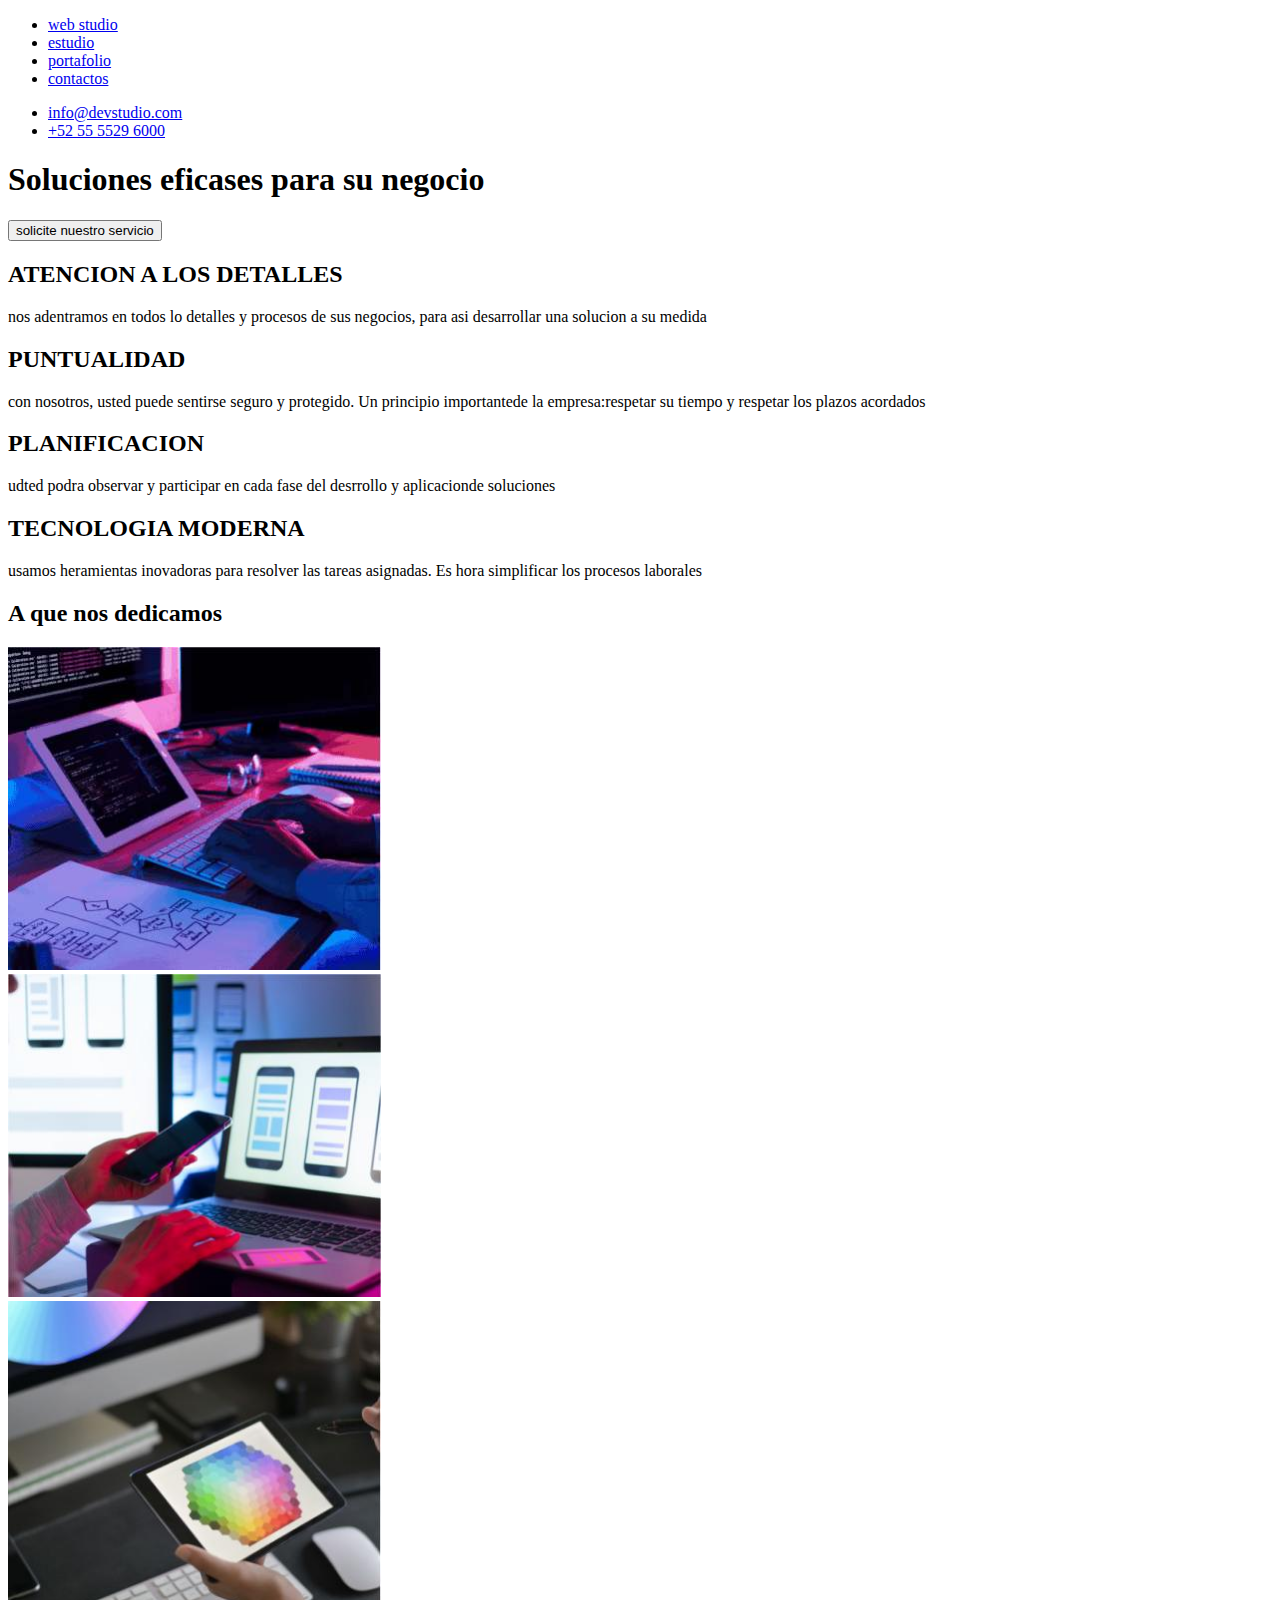
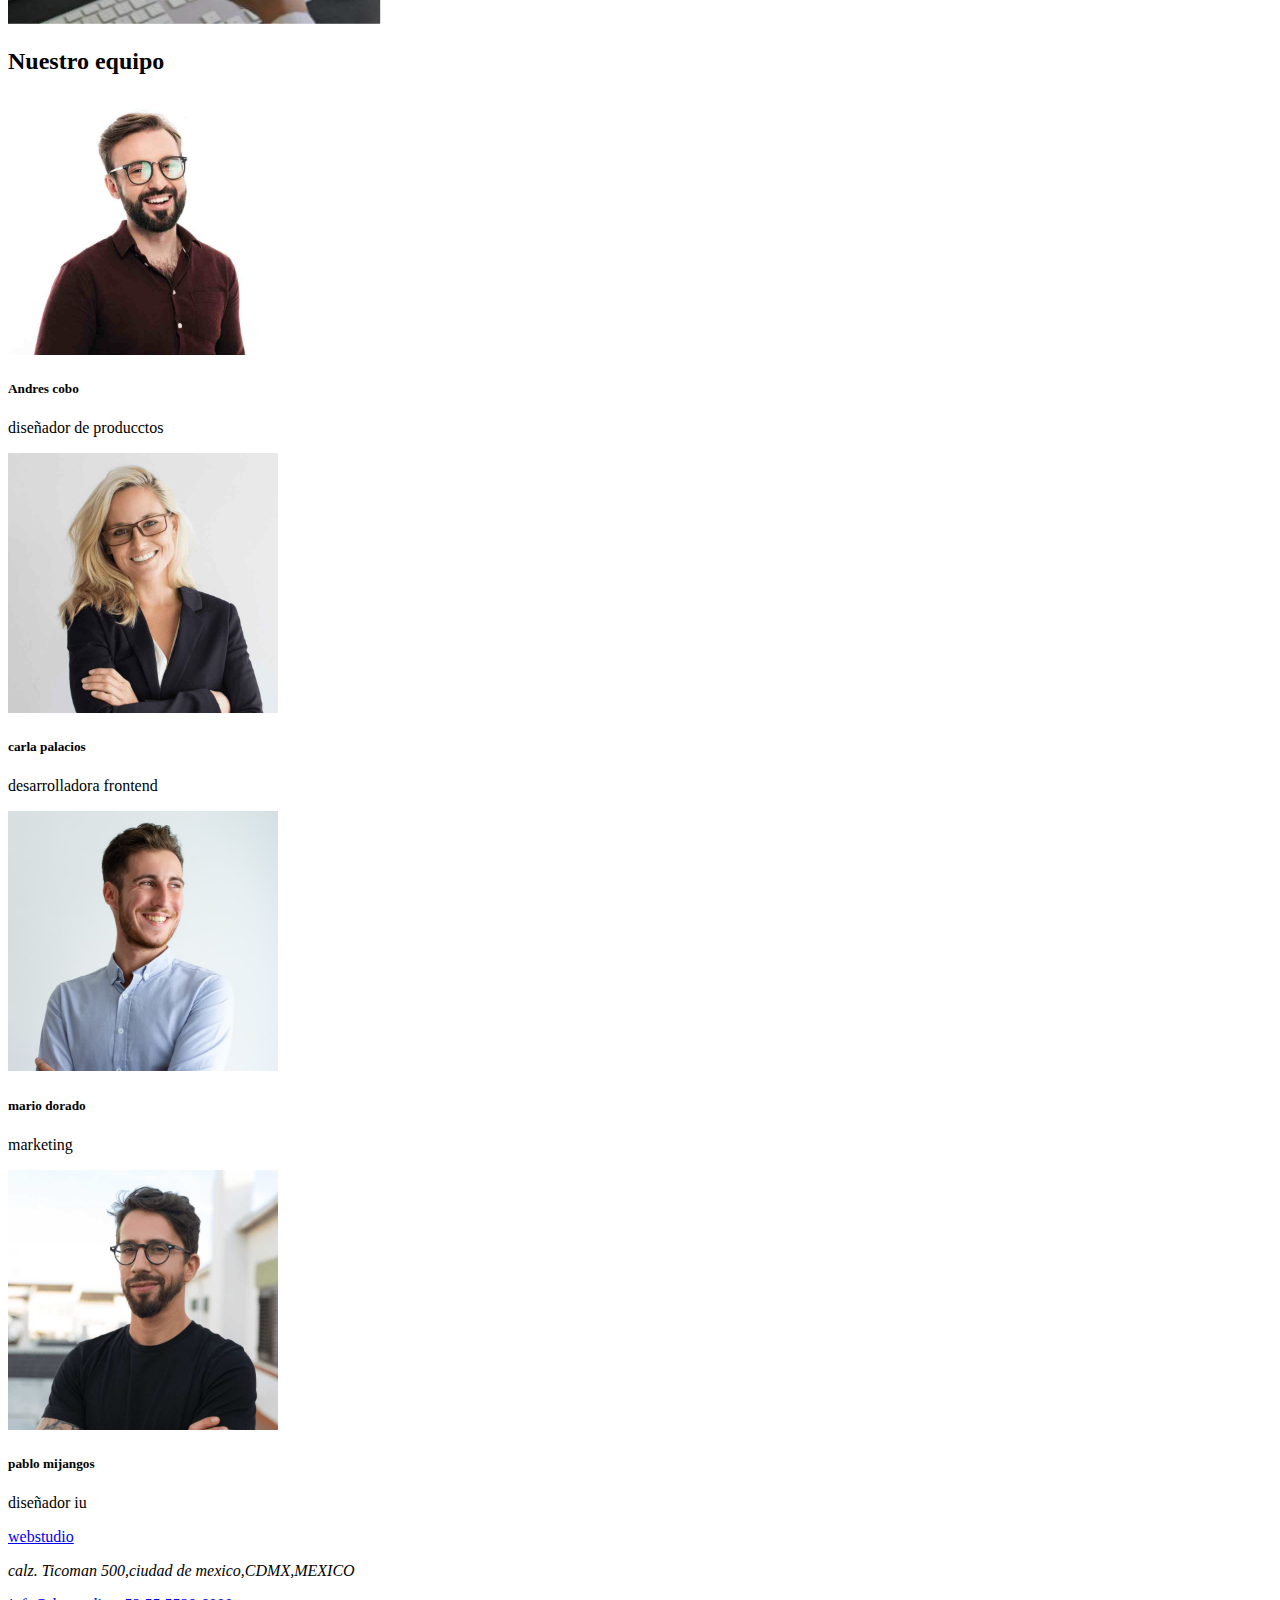
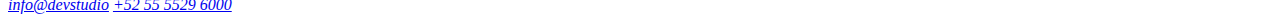
==== index.html @ 4d0a4823 "Initial commit" ====
<!DOCTYPE html>
<html lang="en">

<head>
    <meta charset="utf-8">
    <meta http-equiv="X-UA-Compatible" content="IE=edge">
    <title>webstudio portafolio</title>
    <meta name="description" content="">
    <meta name="viewport" content="width=device-width, initial-scale=1">
</head>

<body>
    <header>
        <nav>
            <ul>
                <li><a href="webstudio">web studio </a></li>
                <li><a href="index.html"> estudio</a></li>
                <li><a href="portafolio.html">portafolio</a></li>
                <li><a href="#contact">contactos</a></li>
            </ul>
        </nav>
        <ul>
            <li><a href="#">info@devstudio.com</a></li>
            <li><a href="tel">+52 55 5529 6000</a></li>
        </ul>
    </header>

    <main>
        <section> 
            <h1>Soluciones eficases para su negocio</h1>
            <button>solicite nuestro servicio</button>
    
            <h2>ATENCION A LOS DETALLES</h2>
            <p>nos adentramos en todos lo detalles y procesos de sus negocios, para asi desarrollar una solucion a su
                medida
            </p>
    
            <h2>PUNTUALIDAD</h2>
            <p>con nosotros, usted puede sentirse seguro y protegido. Un principio importantede la empresa:respetar su
                tiempo y
                respetar
                los plazos acordados
            </p>
    
            <h2>PLANIFICACION</h2>
            <p>udted podra observar y participar en cada fase del desrrollo y aplicacionde soluciones</p>
    
            <h2>TECNOLOGIA MODERNA</h2>
            <p>usamos heramientas inovadoras para resolver las tareas asignadas. Es hora simplificar los procesos
                laborales</p>
        </section>
       
    </main>
         <section>
        <h2>A que nos dedicamos</h2>
        <div>
            <img src="images/imagen-1.jpg"
            alt="desing" 
            width="373" 
            height="323"/>
        </div>
        <div>
            <img src="images/imagen-2.jpg"
            alt="connecting mobile to pc"
            width="373" 
            height="323"/>
        </div>
        <div>
            <img src="images/imagen-3.jpg"
            alt="colors"
            width="373" 
            height="323">
        </div>
        </section>
    <section>
        <h2>Nuestro equipo</h2>
     <div>
        <img 
            src="images/imagen-4.jpg"
            alt="diseñador de productos"
            width="270" 
            height="260"/>
     </div>
             <div>
                <h5>Andres cobo</h5>
                <p>diseñador de producctos</p> 
             </div>             
            <div>
            <img src="images/imagen-5.jpg"
            alt="desrrolladora frontend"
            width="270" 
            height="260"/>
            </div>
            <div>
                <h5>carla palacios</h5>
                <p>desarrolladora frontend</p>
            </div>
            <div>
            <img src="images/imagen-6.jpg"
            alt="marketing" 
            width="270"
            height="260"/>
            </div>
            <div>
                <h5>mario dorado</h5>
                <p>marketing</p>
            </div>
            <div>
            <img src="images/Imagen-7.jpg"
            alt="diseñador IU"
            width="270" 
            height="260"/>
            </div>
            <div>
                <h5>pablo mijangos</h5>
                <p>diseñador iu</p>
            </div>
    </section>
    <div>
    <footer>
        <a href="webstudio">webstudio</a>
        <address>
            <p>calz. Ticoman 500,ciudad de mexico,CDMX,MEXICO</p>
            <a href="https://devstudio.us/" target="_blank">info@devstudio</a>
            <a href="tel">+52 55 5529 6000</a>
        </address>     
    </footer>
    </div>
</html>
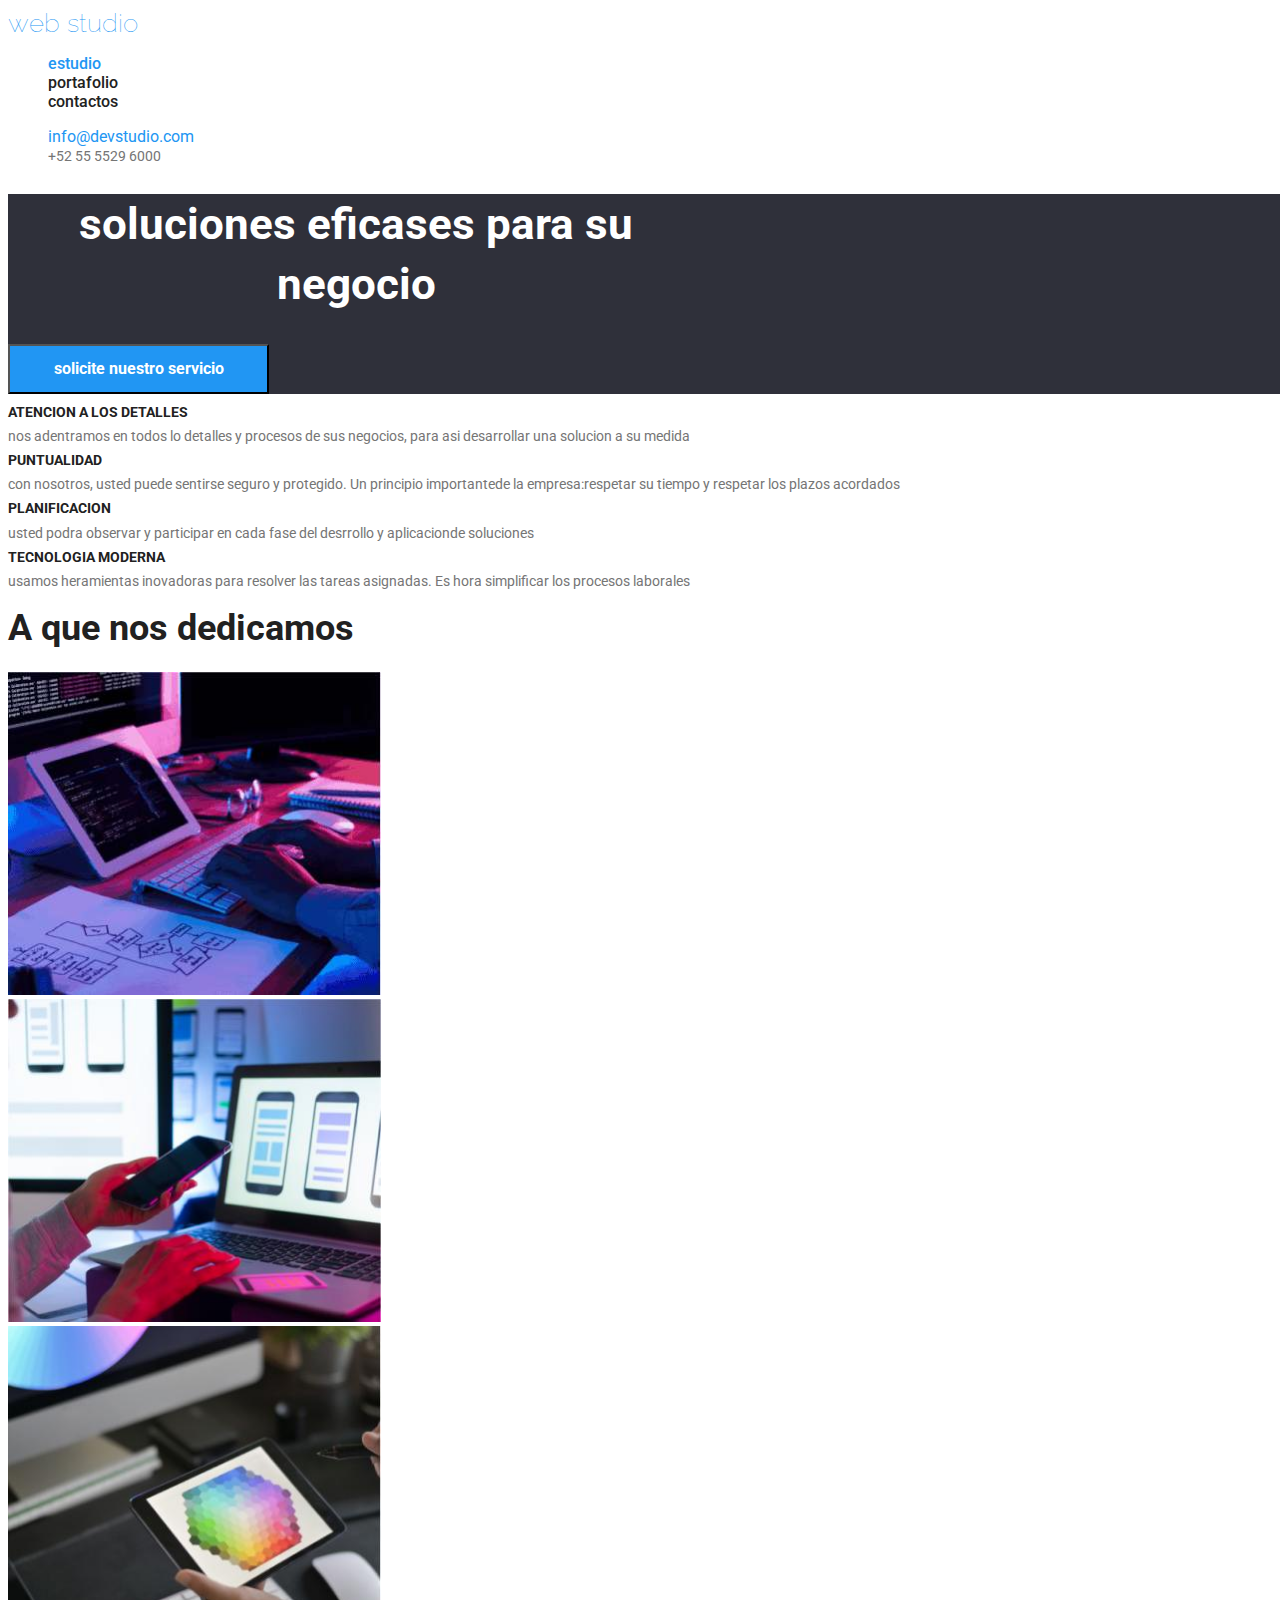
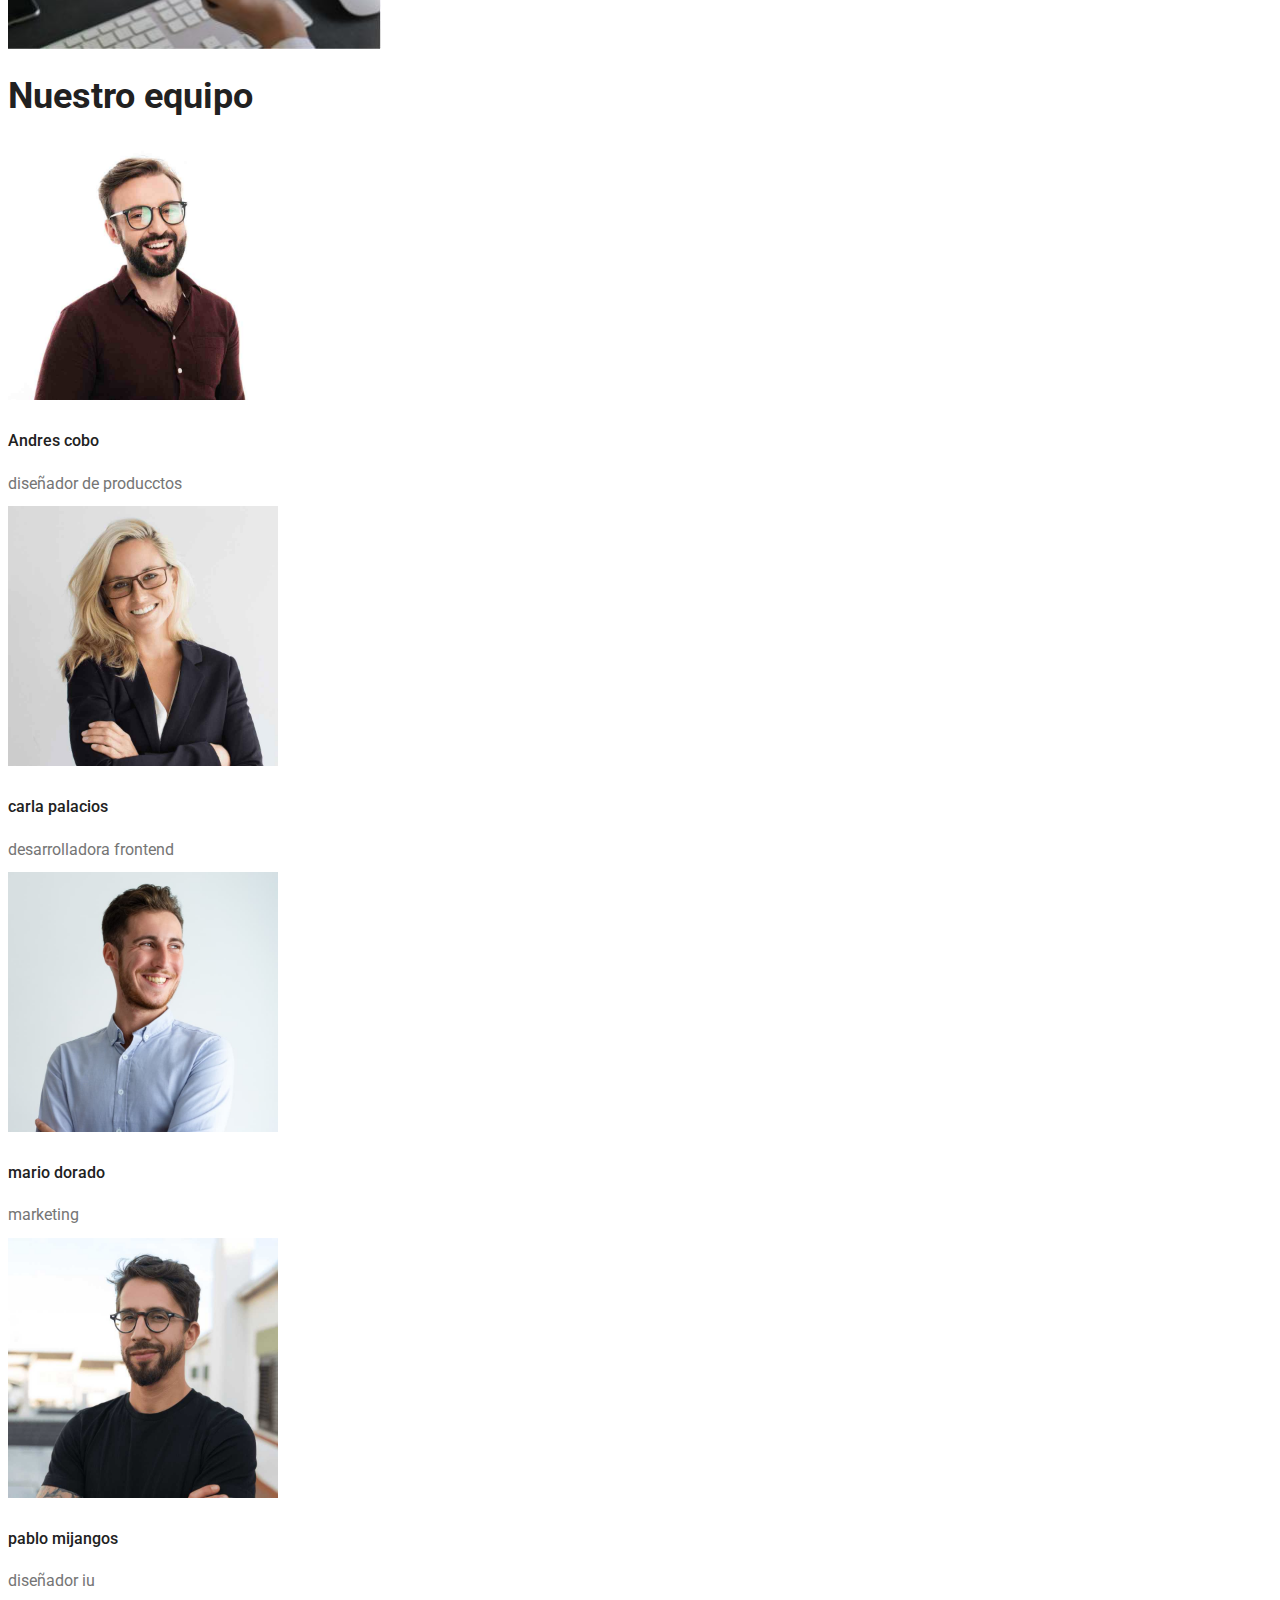
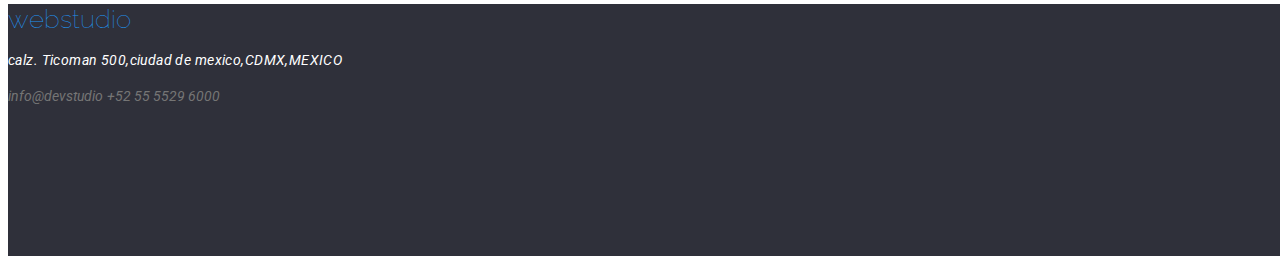
==== commit bd04c67e: "Update index.html" ====
--- a/index.html
+++ b/index.html
@@ -7,63 +7,68 @@
     <title>webstudio portafolio</title>
     <meta name="description" content="">
     <meta name="viewport" content="width=device-width, initial-scale=1">
+    <link rel="stylesheet" href="css/styles.css">
+    <link rel="preconnect" href="https://fonts.googleapis.com">
+    <link rel="preconnect" href="https://fonts.gstatic.com" crossorigin>
+    <link href="https://fonts.googleapis.com/css2?family=Raleway:wght@700&family=Roboto:wght@400;500;700;900&display=swap" rel="stylesheet">
 </head>
 
-<body>
+<body class="body">
     <header>
+     <a class="title" href="webstudio">web studio </a>
         <nav>
-            <ul>
-                <li><a href="webstudio">web studio </a></li>
-                <li><a href="index.html"> estudio</a></li>
-                <li><a href="portafolio.html">portafolio</a></li>
-                <li><a href="#contact">contactos</a></li>
+            <ul class="ul">
+                <li><a class="button1" href="./index.html"> estudio</a></li>
+                <li><a class="butto" href="./portafolio.html">portafolio</a></li>
+                <li><a class="butto" href="#contact">contactos</a></li>
             </ul>
         </nav>
-        <ul>
-            <li><a href="#">info@devstudio.com</a></li>
-            <li><a href="tel">+52 55 5529 6000</a></li>
+        <ul class="ul">
+            <li><a class="link-line" href="#">info@devstudio.com</a></li>
+            <li><a class="link" href="tel">+52 55 5529 6000</a></li>
         </ul>
     </header>
 
     <main>
-        <section> 
-            <h1>Soluciones eficases para su negocio</h1>
-            <button>solicite nuestro servicio</button>
-    
-            <h2>ATENCION A LOS DETALLES</h2>
-            <p>nos adentramos en todos lo detalles y procesos de sus negocios, para asi desarrollar una solucion a su
+        <section class=" background">
+            <h1 class="top">soluciones eficases para su negocio </h1>
+            <button class="info">solicite nuestro servicio</button>
+        </section>    
+        <section>
+            <h2 class="sub">ATENCION A LOS DETALLES</h2>
+            <p  class="text">nos adentramos en todos lo detalles y procesos de sus negocios, para asi desarrollar una solucion a su
                 medida
             </p>
     
-            <h2>PUNTUALIDAD</h2>
-            <p>con nosotros, usted puede sentirse seguro y protegido. Un principio importantede la empresa:respetar su
+            <h2 class="sub">PUNTUALIDAD</h2>
+            <p class="text">con nosotros, usted puede sentirse seguro y protegido. Un principio importantede la empresa:respetar su
                 tiempo y
                 respetar
                 los plazos acordados
             </p>
     
-            <h2>PLANIFICACION</h2>
-            <p>udted podra observar y participar en cada fase del desrrollo y aplicacionde soluciones</p>
+            <h2 class="sub">PLANIFICACION</h2>
+            <p class="text">usted podra observar y participar en cada fase del desrrollo y aplicacionde soluciones</p>
     
-            <h2>TECNOLOGIA MODERNA</h2>
-            <p>usamos heramientas inovadoras para resolver las tareas asignadas. Es hora simplificar los procesos
+            <h2 class="sub">TECNOLOGIA MODERNA</h2>
+            <p class="text">usamos heramientas inovadoras para resolver las tareas asignadas. Es hora simplificar los procesos
                 laborales</p>
         </section>
        
     </main>
          <section>
-        <h2>A que nos dedicamos</h2>
+        <h2  class="equipment">A que nos dedicamos</h2>
         <div>
             <img src="images/imagen-1.jpg"
             alt="desing" 
             width="373" 
-            height="323"/>
+            height="323">
         </div>
         <div>
             <img src="images/imagen-2.jpg"
             alt="connecting mobile to pc"
             width="373" 
-            height="323"/>
+            height="323">
         </div>
         <div>
             <img src="images/imagen-3.jpg"
@@ -73,56 +78,56 @@
         </div>
         </section>
     <section>
-        <h2>Nuestro equipo</h2>
+        <h2 class="equipment"> Nuestro equipo</h2>
      <div>
         <img 
             src="images/imagen-4.jpg"
             alt="diseñador de productos"
             width="270" 
-            height="260"/>
+            height="260">
      </div>
              <div>
-                <h5>Andres cobo</h5>
-                <p>diseñador de producctos</p> 
+                <h5 class="name">Andres cobo</h5>
+                <p  class="job">diseñador de producctos</p> 
              </div>             
             <div>
             <img src="images/imagen-5.jpg"
             alt="desrrolladora frontend"
             width="270" 
-            height="260"/>
+            height="260">
             </div>
             <div>
-                <h5>carla palacios</h5>
-                <p>desarrolladora frontend</p>
+                <h5 class="name">carla palacios</h5>
+                <p  class="job">desarrolladora frontend</p>
             </div>
             <div>
             <img src="images/imagen-6.jpg"
             alt="marketing" 
             width="270"
-            height="260"/>
+            height="260">
             </div>
             <div>
-                <h5>mario dorado</h5>
-                <p>marketing</p>
+                <h5 class="name">mario dorado</h5>
+                <p class="job">marketing</p>
             </div>
             <div>
             <img src="images/Imagen-7.jpg"
             alt="diseñador IU"
             width="270" 
-            height="260"/>
+            height="260">
             </div>
             <div>
-                <h5>pablo mijangos</h5>
-                <p>diseñador iu</p>
+                <h5 class="name">pablo mijangos</h5>
+                <p  class="job">diseñador iu</p>
             </div>
     </section>
     <div>
-    <footer>
-        <a href="webstudio">webstudio</a>
+    <footer class="lol">
+        <a class="title" href="webstudio">webstudio</a>
         <address>
-            <p>calz. Ticoman 500,ciudad de mexico,CDMX,MEXICO</p>
-            <a href="https://devstudio.us/" target="_blank">info@devstudio</a>
-            <a href="tel">+52 55 5529 6000</a>
+            <p class="place">calz. Ticoman 500,ciudad de mexico,CDMX,MEXICO</p>
+            <a class="link" href="https://devstudio.us/" target="_blank">info@devstudio</a>
+            <a class="link" href="tel">+52 55 5529 6000</a>
         </address>     
     </footer>
     </div>
--- a/css/styles.css
+++ b/css/styles.css
@@ -0,0 +1,273 @@
+.body {
+  font-family: "Roboto", sans-serif;
+  font-style: normal;
+}
+.title {
+  font-family: "Raleway";
+  font-weight: 70;
+  font-size: 26px;
+  color: #2196f3;
+  line-height: 1, 625;
+  text-decoration: none;
+}
+.button1 {
+  font-weight: 500;
+  cursor: pointer;
+  text-decoration: none;
+  color: #2196f3;
+}
+.butto {
+  font-weight: 500;
+  color: #212121;
+  cursor: pointer;
+  text-decoration: none;
+}
+.link {
+  font-family: "Roboto";
+  font-size: 14px;
+  line-height: 0.785;
+  text-decoration: none;
+  color: #757575;
+}
+.link-line {
+  color: #2196f3;
+  text-decoration: none;
+}
+
+.top {
+  width: 696px;
+  height: 120px;
+  text-align: center;
+  font-size: 44px;
+  line-height: 60px;
+  color: #ffffff;
+}
+.info {
+  font-family: "Roboto";
+  font-weight: 700;
+  font-size: 16px;
+  line-height: 0.53;
+  color: #ffffff;
+  cursor: pointer;
+  width: 261px;
+  height: 50px;
+  background: #2196f3;
+}
+.sub {
+  font-family: "Roboto";
+  font-weight: 700;
+  font-size: 14px;
+  line-height: 0.875;
+  color: #212121;
+}
+.text {
+  font-family: "Roboto";
+  font-weight: 400;
+  font-size: 14px;
+  line-height: 0.58;
+  color: #757575;
+}
+.equipment {
+  font-family: "Roboto";
+  font-weight: 700;
+  font-size: 36px;
+  line-height: 0.76;
+  color: #212121;
+}
+.name {
+  font-family: "Roboto";
+  font-weight: 500;
+  font-size: 16px;
+  color: #212121;
+}
+.job {
+  font-family: "Roboto";
+  font-weight: 400;
+  font-size: 16px;
+  line-height: 0.84;
+  color: #757575;
+}
+.place {
+  font-family: "Roboto";
+  font-weight: 400;
+  font-size: 14px;
+  line-height: 24px;
+  color: #ffffff;
+}
+.background {
+  width: 1600px;
+  left: -4px;
+  top: 80px;
+  background: #2f303a;
+}
+.lol {
+  width: 1600px;
+  height: 252px;
+  left: 0px;
+  top: 2158px;
+  background: #2f303a;
+}
+/*portafolio */
+
+.head {
+  font-family: "Raleway";
+  font-weight: 70;
+  font-size: 26px;
+  text-decoration: none;
+  color: #2196f3;
+  line-height: 1.625;
+}
+.but2 {
+  font-family: "Roboto";
+  font-weight: 500;
+  text-decoration: none;
+  color: #212121;
+}
+.but1 {
+  color: #2196f3;
+  font-weight: 500;
+  text-decoration: none;
+  cursor: pointer;
+}
+.contacts {
+  font-family: "Roboto";
+  font-weight: 500;
+  letter-spacing: 0.02em;
+  text-decoration: none;
+  color: #757575;
+}
+.product {
+  font-family: "Roboto";
+  font-weight: 700;
+  font-size: 18px;
+  line-height: 36px;
+  letter-spacing: 0.06em;
+  color: #212121;
+}
+.description {
+  font-family: "Roboto";
+  font-weight: 400;
+  font-size: 14px;
+  line-height: 24px;
+  letter-spacing: 0.03em;
+  color: #757575;
+}
+.place {
+  font-family: "Roboto";
+  font-weight: 400;
+  font-size: 14px;
+  line-height: 24px;
+  letter-spacing: 0.03em;
+  color: #ffffff;
+}
+.fond {
+  width: 1600px;
+  height: 252px;
+  left: 0px;
+  top: 2158px;
+  background: #2f303a;
+}
+.ul {
+  list-style: none;
+}
+.button-a {
+  font-family: "Roboto";
+  font-weight: 500;
+  font-size: 16px;
+  color: #ffffff;
+  line-height: 26px;
+  width: 73px;
+  height: 38px;
+  background: #2196f3;
+  border-radius: 4px;
+}
+.button-b {
+  font-family: "Roboto";
+  font-weight: 500;
+  font-size: 16px;
+  line-height: 26px;
+  color: #212121;
+  width: 128px;
+  height: 38px;
+  background: #f5f4fa;
+  border-radius: 4px;
+}
+.button-c{
+  font-family: "Roboto";
+  font-style: normal;
+  font-weight: 500;
+  font-size: 16px;
+  line-height: 26px;
+  color: #212121;
+  width: 145px;
+  height: 38px;
+  background: #f5f4fa;
+  border-radius: 4px;
+}
+.button-d {
+  font-family: "Roboto";
+  font-weight: 500;
+  font-size: 16px;
+  line-height: 26px;
+  color: #212121;
+  width: 103px;
+  height: 38px;
+  background: #f5f4fa;
+  border-radius: 4px;
+}
+.button-e {
+  font-family: "Roboto";
+  font-weight: 500;
+  font-size: 16px;
+  line-height: 26px;
+  color: #212121;
+  width: 130px;
+  height: 38px;
+  background: #f5f4fa;
+  border-radius: 4px;
+}
+.button-a {
+  cursor: pointer;
+
+  background: #2196f3;
+}
+.button-a:hover {
+  background: #2196f3;
+  color: #ffffff;
+}
+.button-b {
+  cursor: pointer;
+
+  background: #f5f4fa;
+}
+.button-b:hover {
+background: #2196f3;
+color: #ffffff;
+}
+.button-c {
+  cursor: pointer;
+
+  background: #f5f4fa;
+}
+.button-c:hover {
+background: #2196f3;
+color: #ffffff;
+}
+.button-d {
+  cursor: pointer;
+
+  background: #f5f4fa;
+}
+.button-d:hover {
+background: #2196f3;
+color: #ffffff;
+}
+.button-e {
+  cursor: pointer;
+
+  background: #f5f4fa;
+}
+.button-e:hover {
+background: #2196f3;
+color: #ffffff;
+}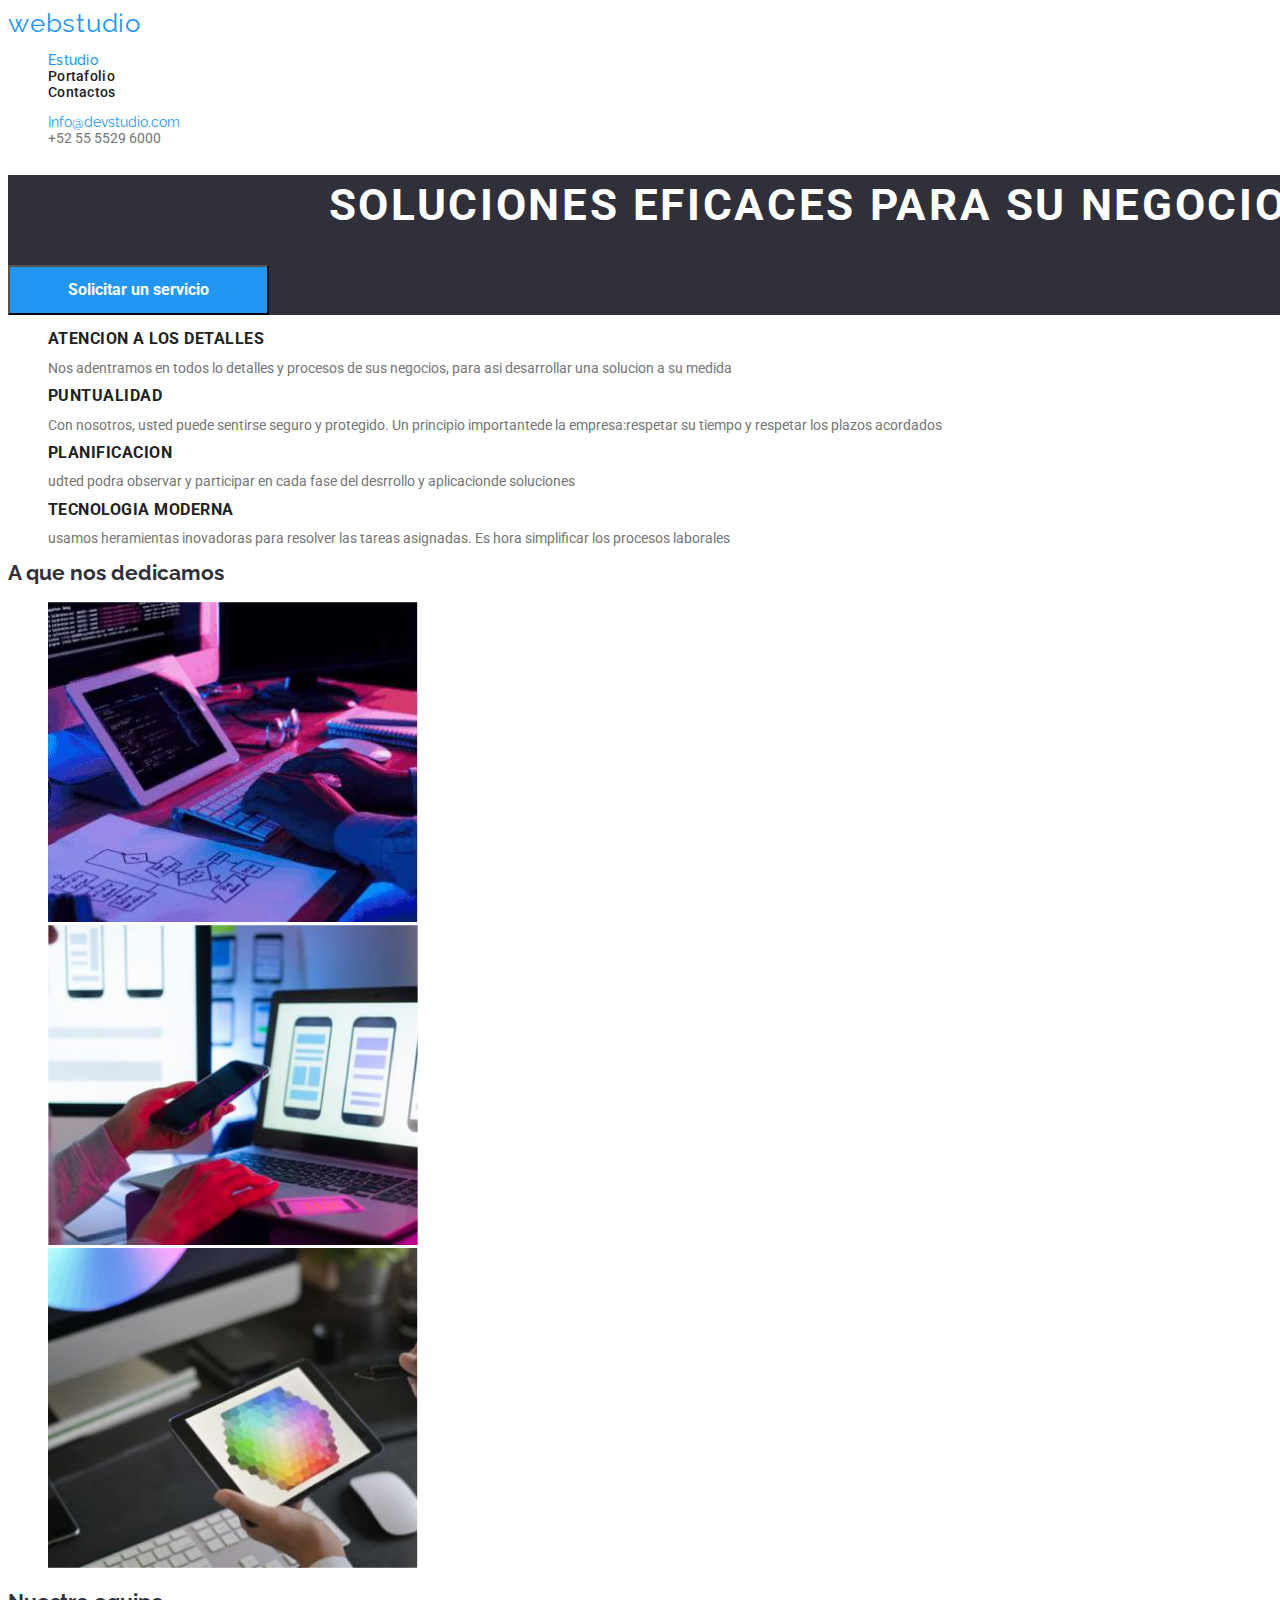
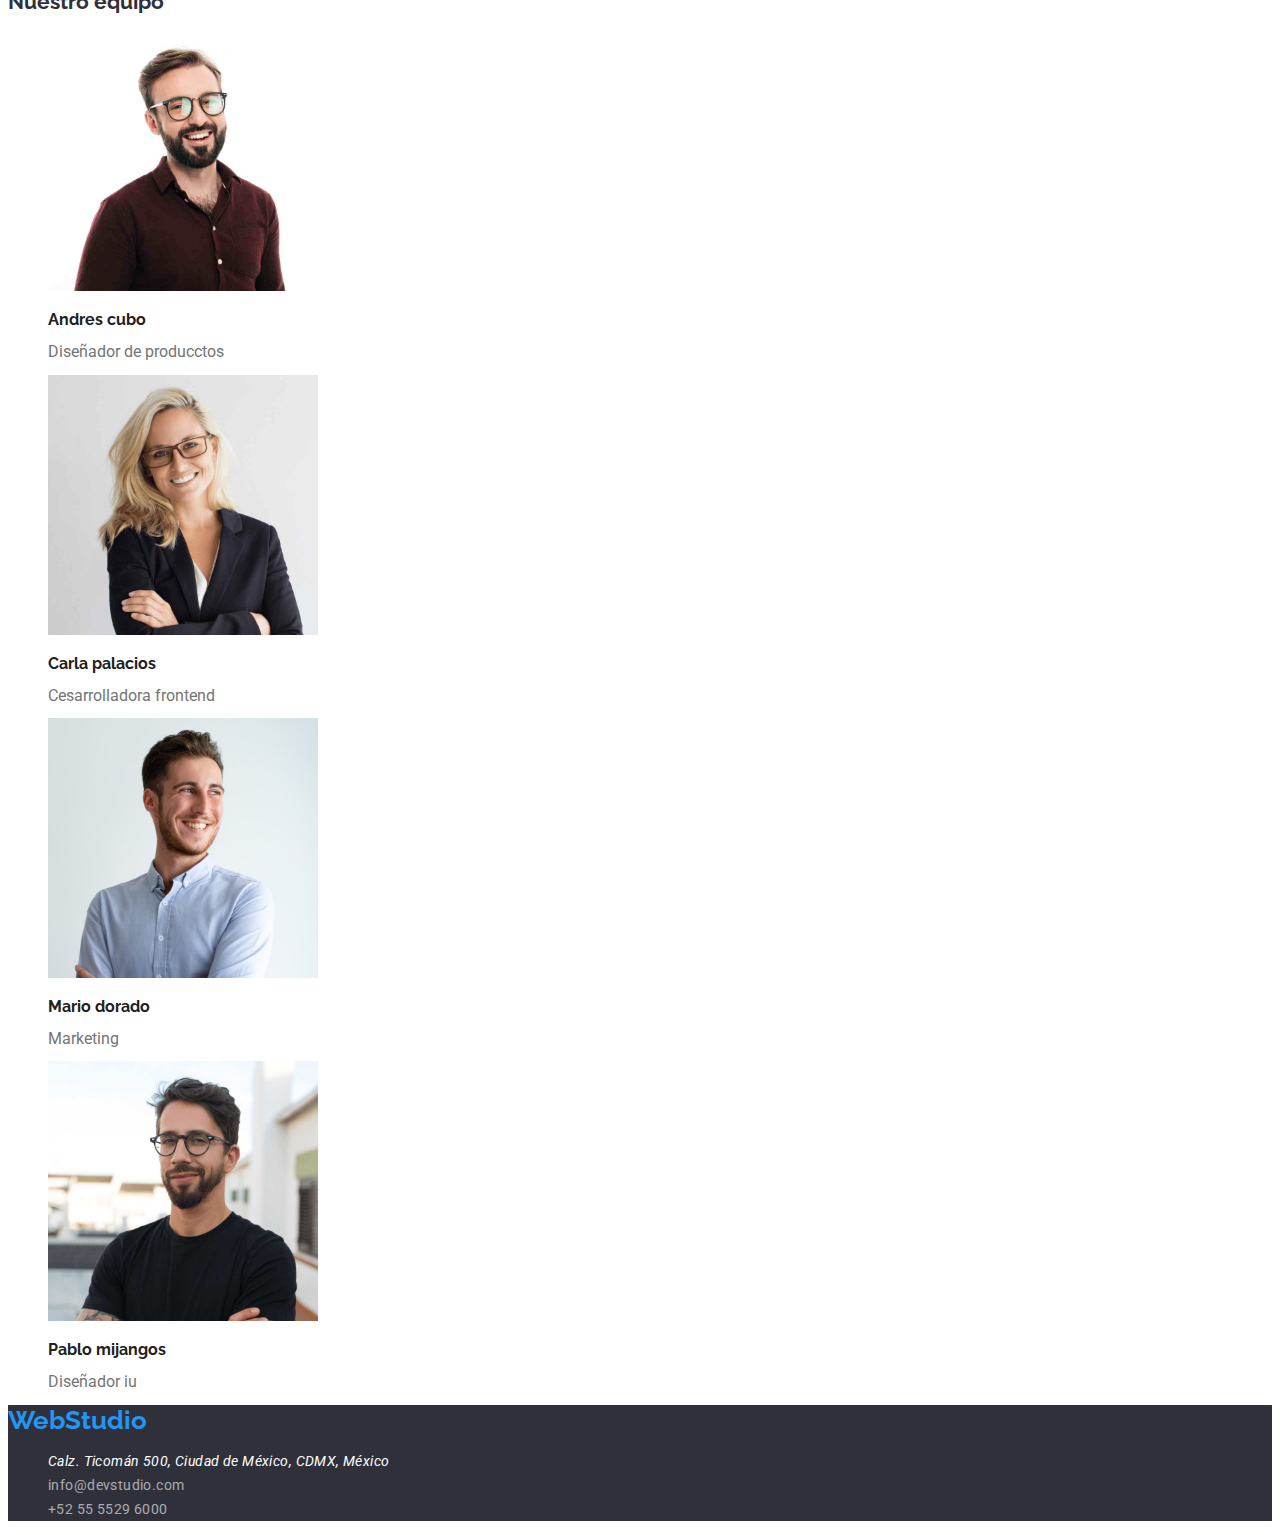
==== commit 460c2f5e: "Update index.html" ====
--- a/index.html
+++ b/index.html
@@ -4,131 +4,135 @@
 <head>
     <meta charset="utf-8">
     <meta http-equiv="X-UA-Compatible" content="IE=edge">
-    <title>webstudio portafolio</title>
+    <title>STUDIO-PORTAFOLIO</title>
     <meta name="description" content="">
     <meta name="viewport" content="width=device-width, initial-scale=1">
-    <link rel="stylesheet" href="css/styles.css">
+    <link rel="stylesheet" href="./css/styles.css">
     <link rel="preconnect" href="https://fonts.googleapis.com">
     <link rel="preconnect" href="https://fonts.gstatic.com" crossorigin>
-    <link href="https://fonts.googleapis.com/css2?family=Raleway:wght@700&family=Roboto:wght@400;500;700;900&display=swap" rel="stylesheet">
+    <link
+        href="https://fonts.googleapis.com/css2?family=Raleway:wght@700&family=Roboto:wght@400;500;700;900&display=swap"
+        rel="stylesheet">
 </head>
 
-<body class="body">
-    <header>
-     <a class="title" href="webstudio">web studio </a>
+<body>
+    <header class="body">
+        <a class="title" href="#">webstudio </a>
         <nav>
             <ul class="ul">
-                <li><a class="button1" href="./index.html"> estudio</a></li>
-                <li><a class="butto" href="./portafolio.html">portafolio</a></li>
-                <li><a class="butto" href="#contact">contactos</a></li>
+
+                <li><a class="link-1" href="./index.html"> Estudio</a></li>
+                <li><a class="link" href="./portafolio.html">Portafolio</a></li>
+                <li><a class="link" href="#">Contactos</a></li>
             </ul>
         </nav>
         <ul class="ul">
-            <li><a class="link-line" href="#">info@devstudio.com</a></li>
-            <li><a class="link" href="tel">+52 55 5529 6000</a></li>
+            <li><a class="email" href="#">Info@devstudio.com</a></li>
+            <li><a class="contact" href="tel">+52 55 5529 6000</a></li>
         </ul>
+
     </header>
+    <main>
+        <section class="background">
+            <div>
+                <h1 class="top"> Soluciones eficaces para su negocio</h1>
+                <button class="button-index" type="button">Solicitar un servicio</button>
+            </div>
+        </section>
+        <!--nuestras ventajas-->
+        <section>
+            <div>
 
-    <main>
-        <section class=" background">
-            <h1 class="top">soluciones eficases para su negocio </h1>
-            <button class="info">solicite nuestro servicio</button>
-        </section>    
+
+                <ul class="ul">
+                    <li>
+
+                        <h3 class="specialties">ATENCION A LOS DETALLES</h3>
+
+                        <p class="text"> Nos adentramos en todos lo detalles y procesos de sus negocios, para asi
+                            desarrollar
+                            una solucion a su
+                            medida
+                        </p>
+
+                    </li>
+                    <li>
+                        <h3 class="specialties"> PUNTUALIDAD</h3>
+                        <p class="text">Con nosotros, usted puede sentirse seguro y protegido. Un principio
+                            importantede la
+                            empresa:respetar su
+                            tiempo y
+                            respetar
+                            los plazos acordados
+                        </p>
+                    </li>
+                    <li>
+                        <h3 class="specialties"> PLANIFICACION</h3>
+                        <p class="text"> udted podra observar y participar en cada fase del desrrollo y
+                            aplicacionde
+                            soluciones</p>
+                    </li>
+                    <li>
+                        <h3 class="specialties">TECNOLOGIA MODERNA</h3>
+                        <p class="text"> usamos heramientas inovadoras para resolver las tareas asignadas. Es hora
+                            simplificar los
+                            procesos
+                            laborales</p>
+                    </li>
+                </ul>
+            </div>
+
+        </section>
         <section>
-            <h2 class="sub">ATENCION A LOS DETALLES</h2>
-            <p  class="text">nos adentramos en todos lo detalles y procesos de sus negocios, para asi desarrollar una solucion a su
-                medida
-            </p>
-    
-            <h2 class="sub">PUNTUALIDAD</h2>
-            <p class="text">con nosotros, usted puede sentirse seguro y protegido. Un principio importantede la empresa:respetar su
-                tiempo y
-                respetar
-                los plazos acordados
-            </p>
-    
-            <h2 class="sub">PLANIFICACION</h2>
-            <p class="text">usted podra observar y participar en cada fase del desrrollo y aplicacionde soluciones</p>
-    
-            <h2 class="sub">TECNOLOGIA MODERNA</h2>
-            <p class="text">usamos heramientas inovadoras para resolver las tareas asignadas. Es hora simplificar los procesos
-                laborales</p>
+            <h2 class="title2"> A que nos dedicamos</h2>
+            <ul class="ul">
+                <li><img src="images/imagen-1.jpg" alt="desing" width="370" height="320"></li>
+                <li><img src="images/imagen-2.jpg" alt="connecting mobile to pc" width="370" height="320"></li>
+                <li><img src="images/imagen-3.jpg" alt="colors" width="370" height="320"></li>
+            </ul>
         </section>
-       
+        <section class="container-equipo">
+            <h2 class="title3"> Nuestro equipo</h2>
+
+            <ul class="ul">
+                <li> <img src="images/imagen-4.jpg" alt="diseñador de productos" width="270" height="260">
+                    <h3 class="name"> Andres cubo</h3>
+                    <p class="job"> Diseñador de producctos</p>
+                </li>
+                <li> <img src="images/imagen-5.jpg" alt="desrrolladora frontend" width="270" height="260">
+                    <h3 class="name"> Carla palacios</h3>
+                    <p class="job"> Cesarrolladora frontend</p>
+                </li>
+                <li> <img src="images/imagen-6.jpg" alt="marketing" width="270" height="260">
+                    <h3 class="name"> Mario dorado</h3>
+                    <p class="job"> Marketing</p>
+                </li>
+                <li><img src="images/Imagen-7.jpg" alt="diseñador IU" width="270" height="260">
+                    <h3 class="name"> Pablo mijangos</h3>
+                    <p class="job"> Diseñador iu</p>
+                </li>
+            </ul>
+
+        </section>
     </main>
-         <section>
-        <h2  class="equipment">A que nos dedicamos</h2>
-        <div>
-            <img src="images/imagen-1.jpg"
-            alt="desing" 
-            width="373" 
-            height="323">
-        </div>
-        <div>
-            <img src="images/imagen-2.jpg"
-            alt="connecting mobile to pc"
-            width="373" 
-            height="323">
-        </div>
-        <div>
-            <img src="images/imagen-3.jpg"
-            alt="colors"
-            width="373" 
-            height="323">
-        </div>
-        </section>
-    <section>
-        <h2 class="equipment"> Nuestro equipo</h2>
-     <div>
-        <img 
-            src="images/imagen-4.jpg"
-            alt="diseñador de productos"
-            width="270" 
-            height="260">
-     </div>
-             <div>
-                <h5 class="name">Andres cobo</h5>
-                <p  class="job">diseñador de producctos</p> 
-             </div>             
-            <div>
-            <img src="images/imagen-5.jpg"
-            alt="desrrolladora frontend"
-            width="270" 
-            height="260">
-            </div>
-            <div>
-                <h5 class="name">carla palacios</h5>
-                <p  class="job">desarrolladora frontend</p>
-            </div>
-            <div>
-            <img src="images/imagen-6.jpg"
-            alt="marketing" 
-            width="270"
-            height="260">
-            </div>
-            <div>
-                <h5 class="name">mario dorado</h5>
-                <p class="job">marketing</p>
-            </div>
-            <div>
-            <img src="images/Imagen-7.jpg"
-            alt="diseñador IU"
-            width="270" 
-            height="260">
-            </div>
-            <div>
-                <h5 class="name">pablo mijangos</h5>
-                <p  class="job">diseñador iu</p>
-            </div>
-    </section>
-    <div>
-    <footer class="lol">
-        <a class="title" href="webstudio">webstudio</a>
+    <footer class="container-ftr">
+        <a class="link-web" href="">WebStudio</a>
         <address>
-            <p class="place">calz. Ticoman 500,ciudad de mexico,CDMX,MEXICO</p>
-            <a class="link" href="https://devstudio.us/" target="_blank">info@devstudio</a>
-            <a class="link" href="tel">+52 55 5529 6000</a>
-        </address>     
+            <ul class="ul">
+                <li>
+                    <a class="link2" href="ссылка google map" target="_blank" rel="noopener noreferrer">Calz.
+                        Ticomán 500, Ciudad
+                        de México, CDMX, México</a>
+                </li>
+                <li>
+                    <a class="link3" href="mailto:info@devstudio.com">info@devstudio.com</a>
+                </li>
+                <li>
+                    <a class="link3" href="tel:+52 55 5529 6000">+52 55 5529 6000 </a>
+                </li>
+            </ul>
+        </address>
     </footer>
-    </div>
+
+
 </html>--- a/css/styles.css
+++ b/css/styles.css
@@ -1,48 +1,65 @@
-.body {
-  font-family: "Roboto", sans-serif;
-  font-style: normal;
+body {
+  font-family: "Raleway", sans-serif;
+  
+  font-size: 14px;
+  font-style: normal;
+  color: #2f303a;
+  background-color: #ffffff;
+}
+:root {
+  --var-color-text: #757575;
+  --var-color-fondo-hover-focus: #2196f3;
+  --var-colo-text-hover-focus: #ffffff;
+  --var-color-fondo: #2f303a;
+  --var-color-fondo1: #f5f4fa;
+}
+ul {
+  list-style: none;
 }
 .title {
   font-family: "Raleway";
-  font-weight: 70;
   font-size: 26px;
   color: #2196f3;
-  line-height: 1, 625;
-  text-decoration: none;
-}
-.button1 {
-  font-weight: 500;
-  cursor: pointer;
-  text-decoration: none;
-  color: #2196f3;
-}
-.butto {
-  font-weight: 500;
-  color: #212121;
-  cursor: pointer;
+  letter-spacing: 0.03em;
+  text-decoration: none;
+}
+.link-1 {
+  font-weight: 500;
+  line-height: 16px;
+  letter-spacing: 0.02em;
+  color: #2196f3;
   text-decoration: none;
 }
 .link {
   font-family: "Roboto";
-  font-size: 14px;
+  font-style: normal;
+  font-weight: 500;
+  line-height: 16px;
+  letter-spacing: 0.02em;
+  color: #212121;
+  text-decoration: none;
+}
+.email {
+  color: #2196f3;
+  text-decoration: none;
+}
+.contact {
+  font-family: "Roboto";
   line-height: 0.785;
   text-decoration: none;
   color: #757575;
 }
-.link-line {
-  color: #2196f3;
-  text-decoration: none;
-}
 
 .top {
-  width: 696px;
-  height: 120px;
-  text-align: center;
+  font-family: "Roboto";
   font-size: 44px;
   line-height: 60px;
-  color: #ffffff;
-}
-.info {
+  text-align: center;
+  letter-spacing: 0.06em;
+  text-transform: uppercase;
+  color: #ffffff;
+}
+.button-index {
   font-family: "Roboto";
   font-weight: 700;
   font-size: 16px;
@@ -53,17 +70,18 @@
   height: 50px;
   background: #2196f3;
 }
-.sub {
-  font-family: "Roboto";
-  font-weight: 700;
-  font-size: 14px;
-  line-height: 0.875;
+.specialties {
+  font-family: "Roboto";
+  font-weight: 700;
+  line-height: 16px;
+  letter-spacing: 0.03em;
+  text-transform: uppercase;
+
   color: #212121;
 }
 .text {
   font-family: "Roboto";
   font-weight: 400;
-  font-size: 14px;
   line-height: 0.58;
   color: #757575;
 }
@@ -75,8 +93,6 @@
   color: #212121;
 }
 .name {
-  font-family: "Roboto";
-  font-weight: 500;
   font-size: 16px;
   color: #212121;
 }
@@ -87,22 +103,38 @@
   line-height: 0.84;
   color: #757575;
 }
-.place {
-  font-family: "Roboto";
-  font-weight: 400;
-  font-size: 14px;
+.link-web {
+  font-family: "Raleway";
+  font-weight: 700;
+  font-size: 26px;
+  color: #2196f3;
+  line-height: 1, 625;
+  text-decoration: none;
+}
+.link2 {
+  font-family: "Roboto";
+  font-weight: 400;
   line-height: 24px;
-  color: #ffffff;
-}
+  letter-spacing: 0.03em;
+  color: #ffffff;
+  text-decoration: none;
+}
+.link3 {
+  font-family: "Roboto";
+  font-style: normal;
+  line-height: 24px;
+  letter-spacing: 0.03em;
+  color: rgba(255, 255, 255, 0.6);
+  text-decoration: none;
+}
+
 .background {
   width: 1600px;
   left: -4px;
   top: 80px;
   background: #2f303a;
 }
-.lol {
-  width: 1600px;
-  height: 252px;
+.container-ftr {
   left: 0px;
   top: 2158px;
   background: #2f303a;
@@ -111,19 +143,19 @@
 
 .head {
   font-family: "Raleway";
-  font-weight: 70;
+  font-weight: 700;
   font-size: 26px;
   text-decoration: none;
   color: #2196f3;
   line-height: 1.625;
 }
-.but2 {
-  font-family: "Roboto";
-  font-weight: 500;
-  text-decoration: none;
-  color: #212121;
-}
-.but1 {
+.adolla-link2 {
+  font-family: "Roboto";
+  font-weight: 500;
+  text-decoration: none;
+  color: #212121;
+}
+.adolla-link1 {
   color: #2196f3;
   font-weight: 500;
   text-decoration: none;
@@ -137,9 +169,6 @@
   color: #757575;
 }
 .product {
-  font-family: "Roboto";
-  font-weight: 700;
-  font-size: 18px;
   line-height: 36px;
   letter-spacing: 0.06em;
   color: #212121;
@@ -147,25 +176,9 @@
 .description {
   font-family: "Roboto";
   font-weight: 400;
-  font-size: 14px;
   line-height: 24px;
   letter-spacing: 0.03em;
   color: #757575;
-}
-.place {
-  font-family: "Roboto";
-  font-weight: 400;
-  font-size: 14px;
-  line-height: 24px;
-  letter-spacing: 0.03em;
-  color: #ffffff;
-}
-.fond {
-  width: 1600px;
-  height: 252px;
-  left: 0px;
-  top: 2158px;
-  background: #2f303a;
 }
 .ul {
   list-style: none;
@@ -192,7 +205,7 @@
   background: #f5f4fa;
   border-radius: 4px;
 }
-.button-c{
+.button-c {
   font-family: "Roboto";
   font-style: normal;
   font-weight: 500;
@@ -241,8 +254,8 @@
   background: #f5f4fa;
 }
 .button-b:hover {
-background: #2196f3;
-color: #ffffff;
+  background: #2196f3;
+  color: #ffffff;
 }
 .button-c {
   cursor: pointer;
@@ -250,8 +263,8 @@
   background: #f5f4fa;
 }
 .button-c:hover {
-background: #2196f3;
-color: #ffffff;
+  background: #2196f3;
+  color: #ffffff;
 }
 .button-d {
   cursor: pointer;
@@ -259,8 +272,8 @@
   background: #f5f4fa;
 }
 .button-d:hover {
-background: #2196f3;
-color: #ffffff;
+  background: #2196f3;
+  color: #ffffff;
 }
 .button-e {
   cursor: pointer;
@@ -268,6 +281,6 @@
   background: #f5f4fa;
 }
 .button-e:hover {
-background: #2196f3;
-color: #ffffff;
-}+  background: #2196f3;
+  color: #ffffff;
+}
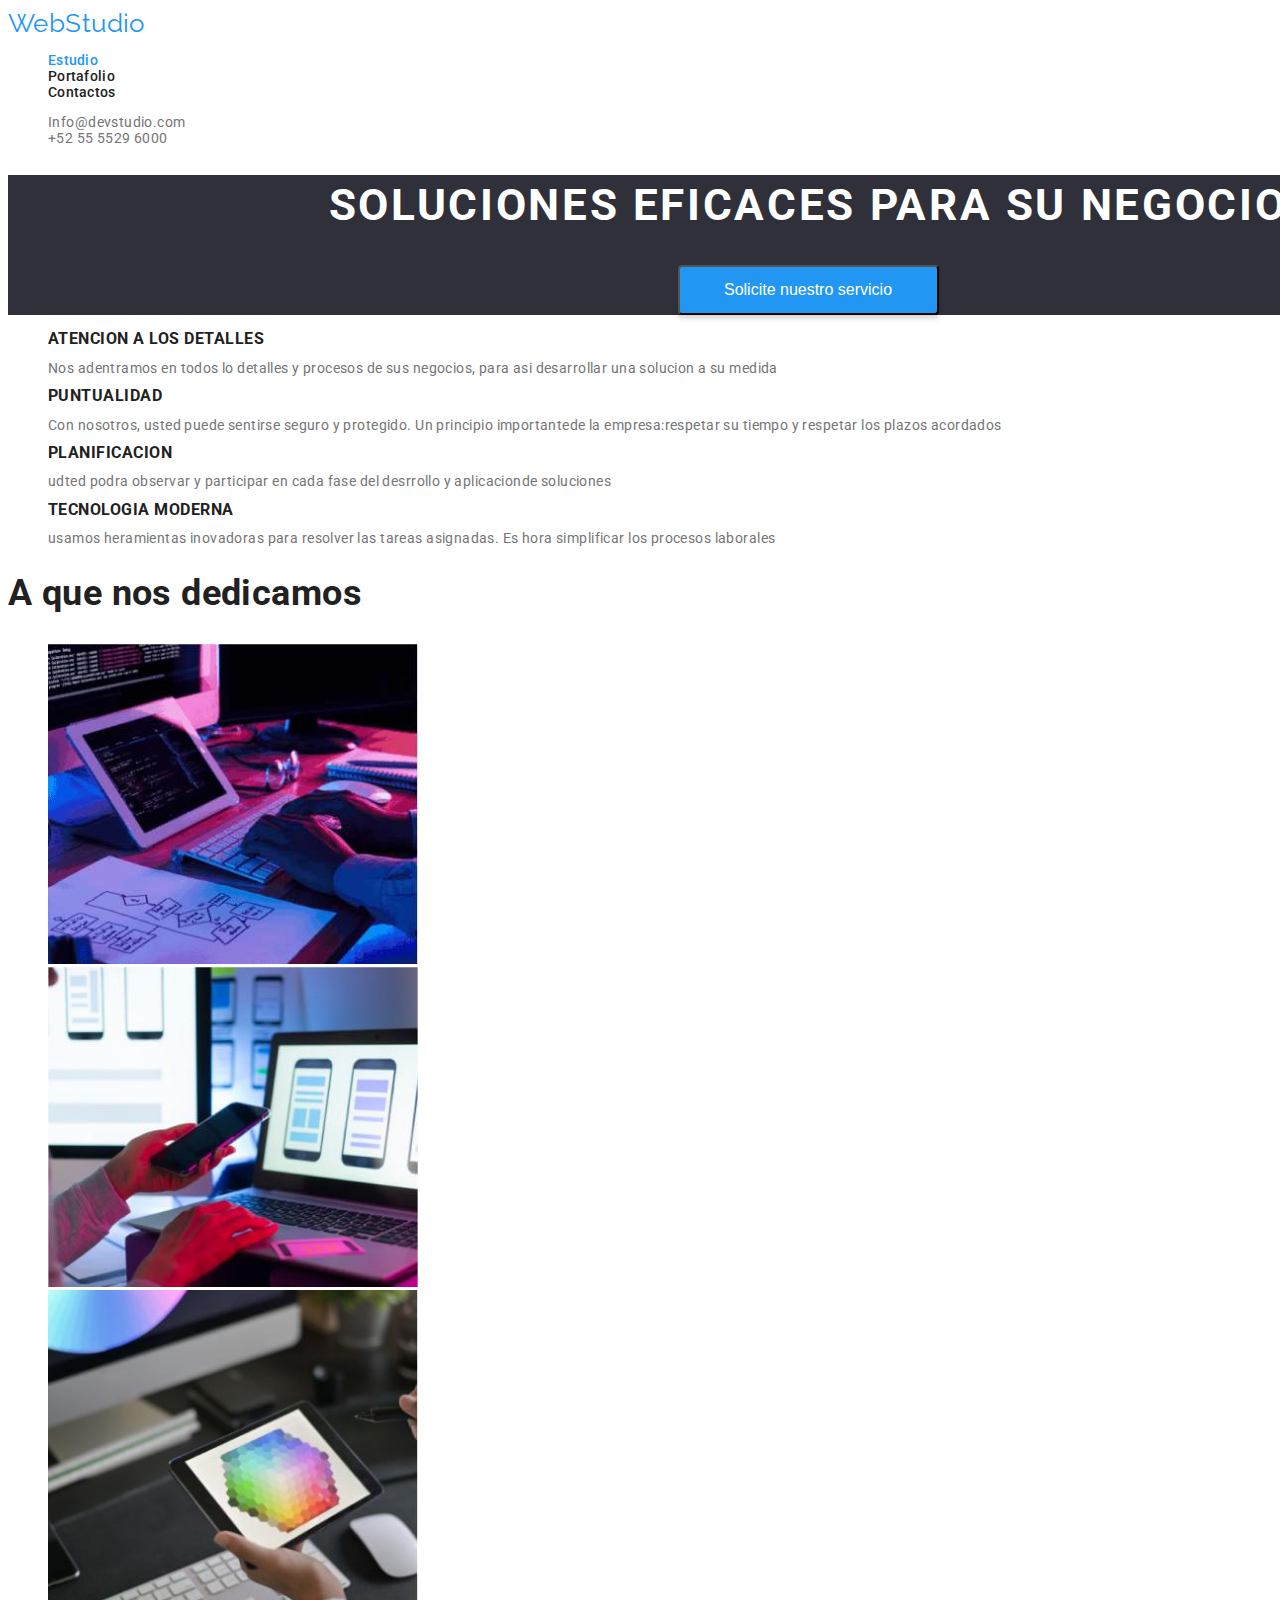
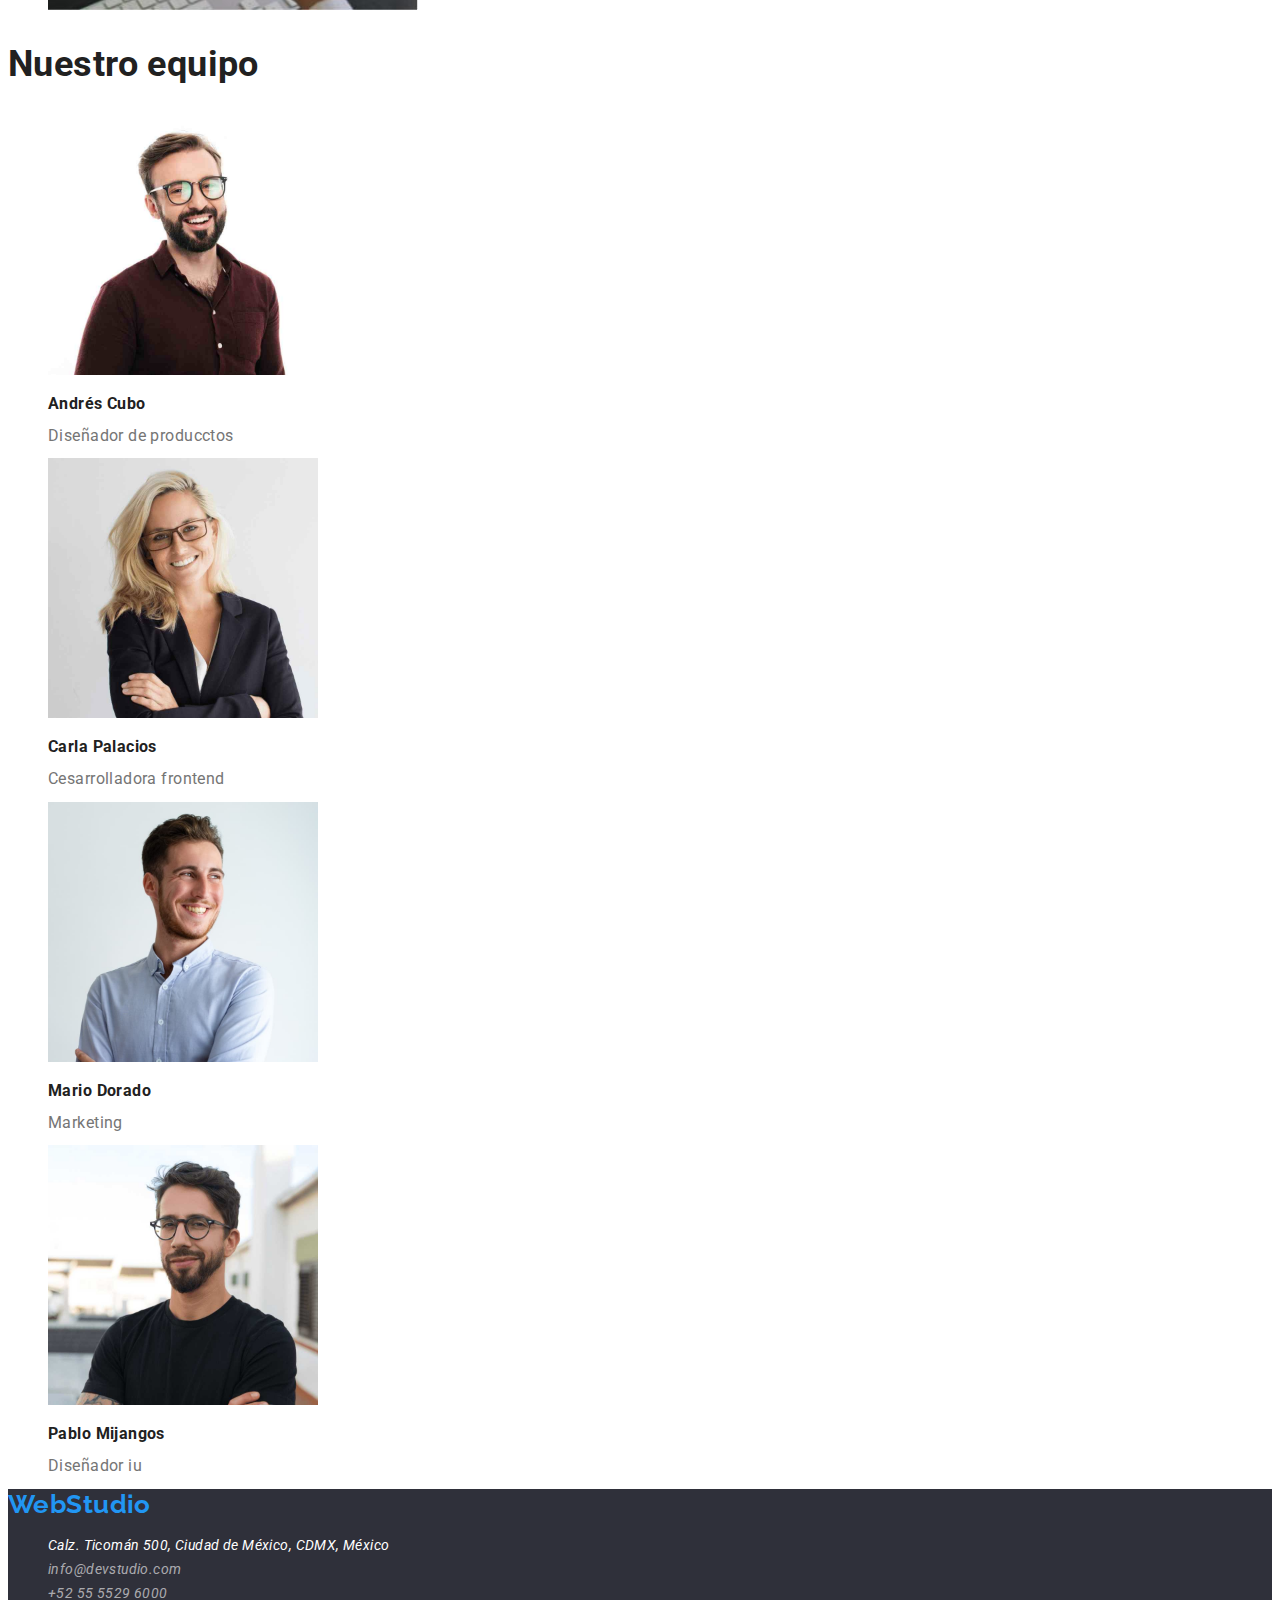
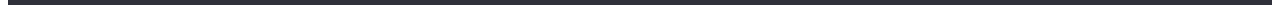
==== commit cb9c3901: "Update index.html" ====
--- a/index.html
+++ b/index.html
@@ -17,7 +17,7 @@
 
 <body>
     <header class="body">
-        <a class="title" href="#">webstudio </a>
+        <a class="title" href="#">WebStudio </a>
         <nav>
             <ul class="ul">
 
@@ -36,7 +36,7 @@
         <section class="background">
             <div>
                 <h1 class="top"> Soluciones eficaces para su negocio</h1>
-                <button class="button-index" type="button">Solicitar un servicio</button>
+                <button class="button-index" type="button">Solicite nuestro servicio</button>
             </div>
         </section>
         <!--nuestras ventajas-->
@@ -96,19 +96,19 @@
 
             <ul class="ul">
                 <li> <img src="images/imagen-4.jpg" alt="diseñador de productos" width="270" height="260">
-                    <h3 class="name"> Andres cubo</h3>
+                    <h3 class="name"> Andrés Cubo</h3>
                     <p class="job"> Diseñador de producctos</p>
                 </li>
                 <li> <img src="images/imagen-5.jpg" alt="desrrolladora frontend" width="270" height="260">
-                    <h3 class="name"> Carla palacios</h3>
+                    <h3 class="name"> Carla Palacios</h3>
                     <p class="job"> Cesarrolladora frontend</p>
                 </li>
                 <li> <img src="images/imagen-6.jpg" alt="marketing" width="270" height="260">
-                    <h3 class="name"> Mario dorado</h3>
+                    <h3 class="name"> Mario Dorado</h3>
                     <p class="job"> Marketing</p>
                 </li>
                 <li><img src="images/Imagen-7.jpg" alt="diseñador IU" width="270" height="260">
-                    <h3 class="name"> Pablo mijangos</h3>
+                    <h3 class="name"> Pablo Mijangos</h3>
                     <p class="job"> Diseñador iu</p>
                 </li>
             </ul>
--- a/css/styles.css
+++ b/css/styles.css
@@ -1,8 +1,8 @@
 body {
-  font-family: "Raleway", sans-serif;
-  
+  font-family: "Roboto", sans-serif;
   font-size: 14px;
   font-style: normal;
+  letter-spacing: 0.03em;
   color: #2f303a;
   background-color: #ffffff;
 }
@@ -20,7 +20,6 @@
   font-family: "Raleway";
   font-size: 26px;
   color: #2196f3;
-  letter-spacing: 0.03em;
   text-decoration: none;
 }
 .link-1 {
@@ -31,23 +30,47 @@
   text-decoration: none;
 }
 .link {
-  font-family: "Roboto";
-  font-style: normal;
   font-weight: 500;
   line-height: 16px;
   letter-spacing: 0.02em;
   color: #212121;
   text-decoration: none;
 }
+.link-1 {
+  cursor: pointer;
+}
+.link-1:focus:hover {
+  color: #2196F3;
+  color: #ffffff;
+}
+.link {
+  cursor: pointer;
+}
+.link:focus:hover {
+  color: #2196F3;
+
+}
 .email {
-  color: #2196f3;
-  text-decoration: none;
+  text-decoration: none;
+  color: #757575;
+
+}
+.email {
+  cursor: pointer;
+}
+.email:focus:hover {
+  color: #2196F3;
 }
 .contact {
-  font-family: "Roboto";
   line-height: 0.785;
   text-decoration: none;
   color: #757575;
+}
+.contact {
+  cursor: pointer;
+}
+.contact:focus:hover {
+  color: #2196F3;
 }
 
 .top {
@@ -60,8 +83,6 @@
   color: #ffffff;
 }
 .button-index {
-  font-family: "Roboto";
-  font-weight: 700;
   font-size: 16px;
   line-height: 0.53;
   color: #ffffff;
@@ -69,19 +90,26 @@
   width: 261px;
   height: 50px;
   background: #2196f3;
+  box-shadow: 0px 4px 4px rgba(0, 0, 0, 0.15);
+  border-radius: 4px;
 }
 .specialties {
-  font-family: "Roboto";
-  font-weight: 700;
   line-height: 16px;
   letter-spacing: 0.03em;
   text-transform: uppercase;
 
   color: #212121;
 }
+.title2 {
+font-size: 36px;
+line-height: 42px;
+color: #212121;
+}
+.title3 {
+  font-size: 36px;
+  color: #212121;
+}
 .text {
-  font-family: "Roboto";
-  font-weight: 400;
   line-height: 0.58;
   color: #757575;
 }
@@ -120,8 +148,6 @@
   text-decoration: none;
 }
 .link3 {
-  font-family: "Roboto";
-  font-style: normal;
   line-height: 24px;
   letter-spacing: 0.03em;
   color: rgba(255, 255, 255, 0.6);
@@ -133,6 +159,7 @@
   left: -4px;
   top: 80px;
   background: #2f303a;
+  text-align: center;
 }
 .container-ftr {
   left: 0px;
@@ -156,17 +183,34 @@
   color: #212121;
 }
 .adolla-link1 {
-  color: #2196f3;
-  font-weight: 500;
-  text-decoration: none;
-  cursor: pointer;
+  cursor: pointer;
+}
+.adolla-link1:focus:hover {
+  color: #2196F3;
+}
+.adolla-link1 {
+  color: #2196f3;
+  font-weight: 500;
+  text-decoration: none;
+  cursor: pointer;
+}
+.adolla-link2 {
+  cursor: pointer;
+}
+.adolla-link2:focus:hover {
+  color: #2196F3;
 }
 .contacts {
-  font-family: "Roboto";
   font-weight: 500;
   letter-spacing: 0.02em;
   text-decoration: none;
   color: #757575;
+}
+.contacts {
+  cursor: pointer;
+}
+.contacts-link2:focus:hover {
+  color: #2196F3;
 }
 .product {
   line-height: 36px;
@@ -191,8 +235,7 @@
   line-height: 26px;
   width: 73px;
   height: 38px;
-  background: #2196f3;
-  border-radius: 4px;
+ 
 }
 .button-b {
   font-family: "Roboto";
@@ -202,85 +245,91 @@
   color: #212121;
   width: 128px;
   height: 38px;
+}
+.button-c {
+  font-family: "Roboto";
+  font-style: normal;
+  font-weight: 500;
+  font-size: 16px;
+  line-height: 26px;
+  color: #212121;
+  width: 145px;
+  height: 38px;
+}
+.button-d {
+  font-family: "Roboto";
+  font-weight: 500;
+  font-size: 16px;
+  line-height: 26px;
+  color: #212121;
+  width: 103px;
+  height: 38px;
+}
+.button-e {
+  font-family: "Roboto";
+  font-weight: 500;
+  font-size: 16px;
+  line-height: 26px;
+  color: #212121;
+  width: 130px;
+  height: 38px;
+}
+.button-a {
+  cursor: pointer;
+
+  background: #2196f3;
+}
+.button-a:hover {
+  background: #2196f3;
+  color: #ffffff;
+}
+.button-b {
+  cursor: pointer;
+
   background: #f5f4fa;
-  border-radius: 4px;
+}
+.button-b:hover {
+  background: #2196f3;
+  color: #ffffff;
 }
 .button-c {
-  font-family: "Roboto";
-  font-style: normal;
-  font-weight: 500;
-  font-size: 16px;
-  line-height: 26px;
-  color: #212121;
-  width: 145px;
-  height: 38px;
+  cursor: pointer;
+
   background: #f5f4fa;
-  border-radius: 4px;
+}
+.button-c:hover {
+  background: #2196f3;
+  color: #ffffff;
 }
 .button-d {
-  font-family: "Roboto";
-  font-weight: 500;
-  font-size: 16px;
-  line-height: 26px;
-  color: #212121;
-  width: 103px;
-  height: 38px;
+  cursor: pointer;
+
   background: #f5f4fa;
-  border-radius: 4px;
+}
+.button-d:hover {
+  background: #2196f3;
+  color: #ffffff;
 }
 .button-e {
-  font-family: "Roboto";
-  font-weight: 500;
-  font-size: 16px;
-  line-height: 26px;
-  color: #212121;
-  width: 130px;
-  height: 38px;
+  cursor: pointer;
+
   background: #f5f4fa;
-  border-radius: 4px;
-}
-.button-a {
-  cursor: pointer;
-
-  background: #2196f3;
-}
-.button-a:hover {
-  background: #2196f3;
-  color: #ffffff;
-}
-.button-b {
-  cursor: pointer;
-
-  background: #f5f4fa;
-}
-.button-b:hover {
-  background: #2196f3;
-  color: #ffffff;
-}
-.button-c {
-  cursor: pointer;
-
-  background: #f5f4fa;
-}
-.button-c:hover {
-  background: #2196f3;
-  color: #ffffff;
-}
-.button-d {
-  cursor: pointer;
-
-  background: #f5f4fa;
-}
-.button-d:hover {
-  background: #2196f3;
-  color: #ffffff;
-}
-.button-e {
-  cursor: pointer;
-
-  background: #f5f4fa;
 }
 .button-e:hover {
   background: #2196f3;
   color: #ffffff;
 }
+.title-a {
+font-weight: 700;
+font-size: 18px;
+line-height: 36px;
+letter-spacing: 0.06em;
+color: #212121;
+}
+.text-a {
+font-weight: 400;
+font-size: 16px;
+line-height: 30px;
+letter-spacing: 0.03em;
+color: #757575;
+}
